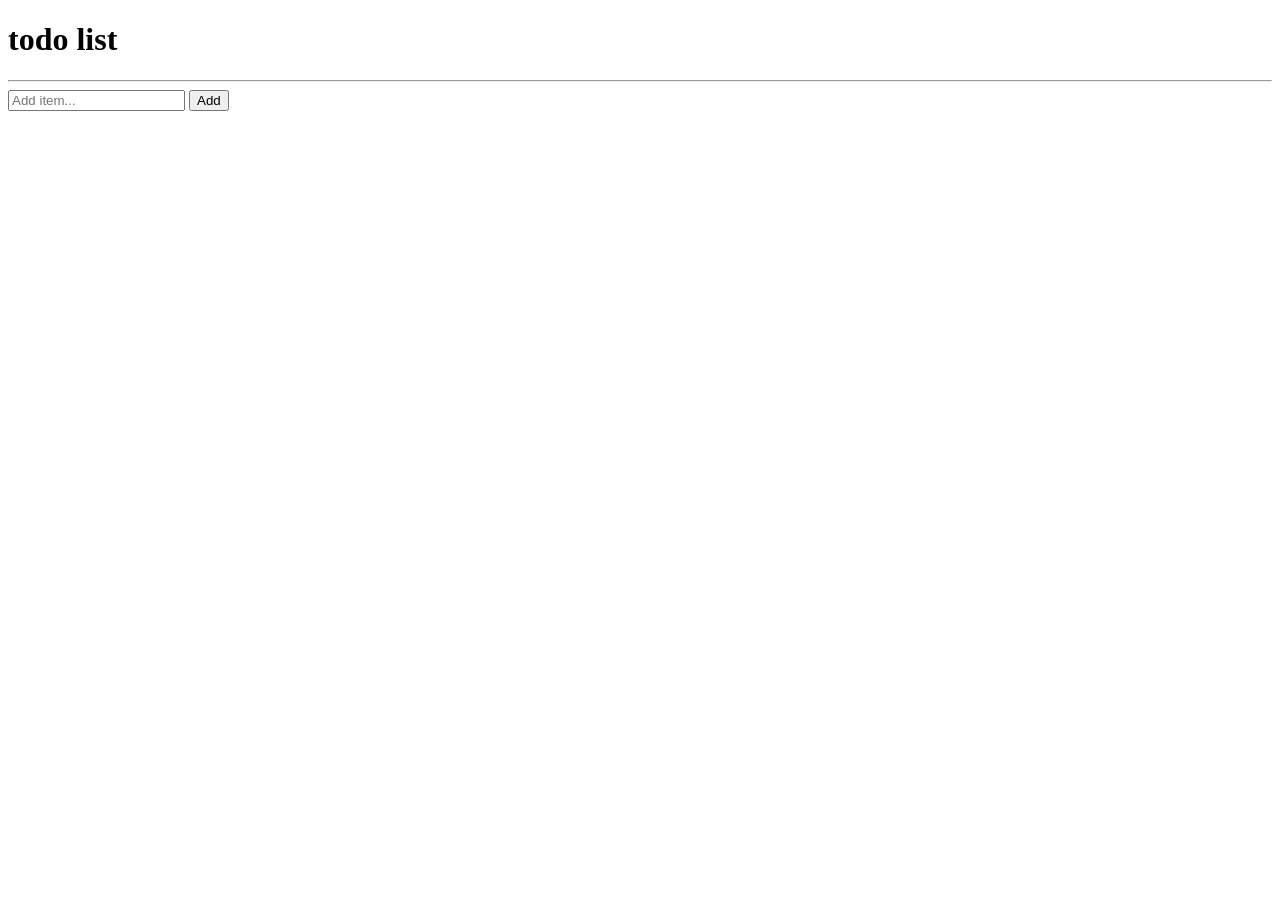
==== index.html @ 5e9c2dea "App is working correctly" ====
<!DOCTYPE html>
<html lang="en">
  <head>
    <meta charset="UTF-8" />
    <meta name="viewport" content="width=device-width, initial-scale=1.0" />
    <title>Todo List App</title>
    <link
      rel="stylesheet"
      href="node_modules/bootstrap/dist/css/bootstrap.min.css"
    />
    <link rel="stylesheet" href="style.css" />
  </head>
  <body>
    <h1 class="my-5 text-center">todo list</h1>
    <div class="container">
      <hr />
      <input
        class="form-control"
        placeholder="Add item..."
        type="text"
        name=""
        id=""
      />
      <button class="my-2 btn btn-dark" type="button">Add</button>
      <main class="row mx-0"></main>
    </div>

    <script src="node_modules/bootstrap/dist/js/bootstrap.min.js"></script>
    <script src="todo.js"></script>
    <script src="script.js"></script>
  </body>
</html>
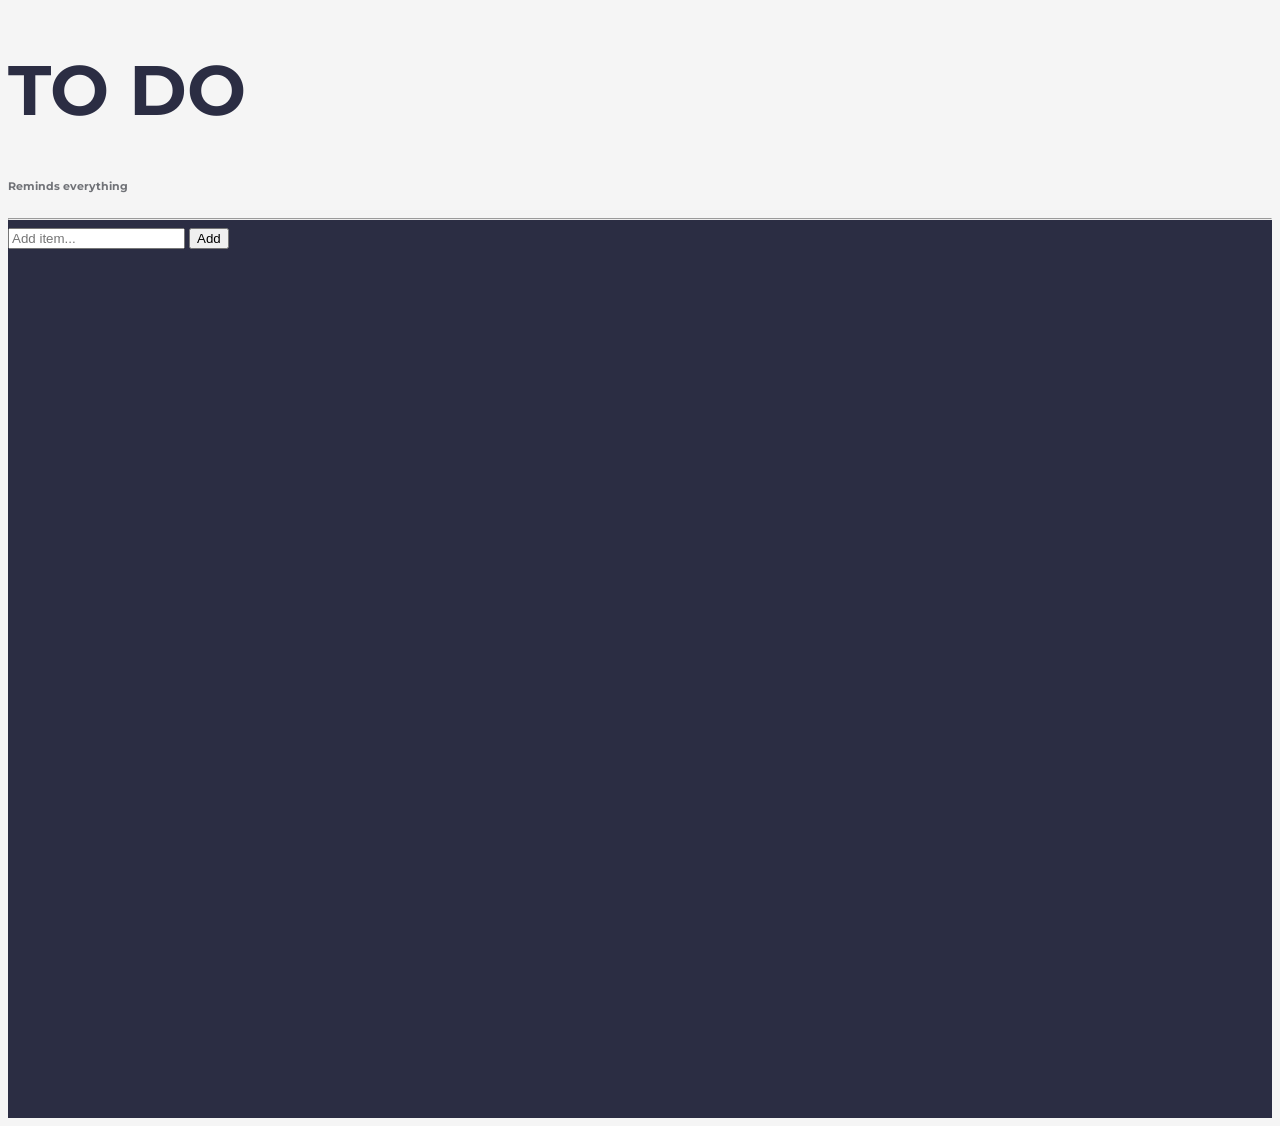
==== commit 4e5b758e: "new version of todolist" ====
--- a/index.html
+++ b/index.html
@@ -9,21 +9,42 @@
       href="node_modules/bootstrap/dist/css/bootstrap.min.css"
     />
     <link rel="stylesheet" href="style.css" />
+    <link rel="preconnect" href="https://fonts.googleapis.com" />
+    <link rel="preconnect" href="https://fonts.gstatic.com" crossorigin />
+    <link
+      href="https://fonts.googleapis.com/css2?family=Barlow:wght@100&family=Montserrat:wght@200;700&family=Sriracha&display=swap"
+      rel="stylesheet"
+    />
   </head>
   <body>
-    <h1 class="my-5 text-center">todo list</h1>
-    <div class="container">
-      <hr />
-      <input
-        class="form-control"
-        placeholder="Add item..."
-        type="text"
-        name=""
-        id=""
-      />
-      <button class="my-2 btn btn-dark" type="button">Add</button>
-      <main class="row mx-0"></main>
-    </div>
+    <h1 class="mt-5 text-center mb-0">TO DO</h1>
+    <h6 class="text-center mb-5" style="color: #707277">Reminds everything</h6>
+    <section>
+      <div class="container">
+        <hr />
+        <input
+          class="form-control"
+          placeholder="Add item..."
+          type="text"
+          name=""
+          id=""
+        />
+        <button class="my-2 btn btn-dark" type="button">Add</button>
+        <main class="row mx-0 mt-4">
+          <!-- <div
+            class="col-12 p-0 row justify-content-between align-items-center mx-0 p-2 rounded mb-3"
+            style="background-color: #f5f5f5"
+          >
+            <div class="col-4 p-0 ps-4 rounded">
+              <span><h6>Task1</h6></span>
+            </div>
+            <div class="col-4 p-0 text-end">
+              <div class="btn btn-danger">Delete</div>
+            </div>
+          </div> -->
+        </main>
+      </div>
+    </section>
 
     <script src="node_modules/bootstrap/dist/js/bootstrap.min.js"></script>
     <script src="todo.js"></script>
--- a/style.css
+++ b/style.css
@@ -0,0 +1,17 @@
+body {
+  background-color: #f5f5f5;
+  font-family: "Montserrat", sans-serif;
+}
+h1 {
+  color: #2b2d43;
+  font-size: 70px;
+  font-weight: 700;
+}
+section {
+  height: 100vh;
+  background-color: #2b2d43;
+}
+h6 {
+  color: #2b2d43;
+  font-weight: 700;
+}
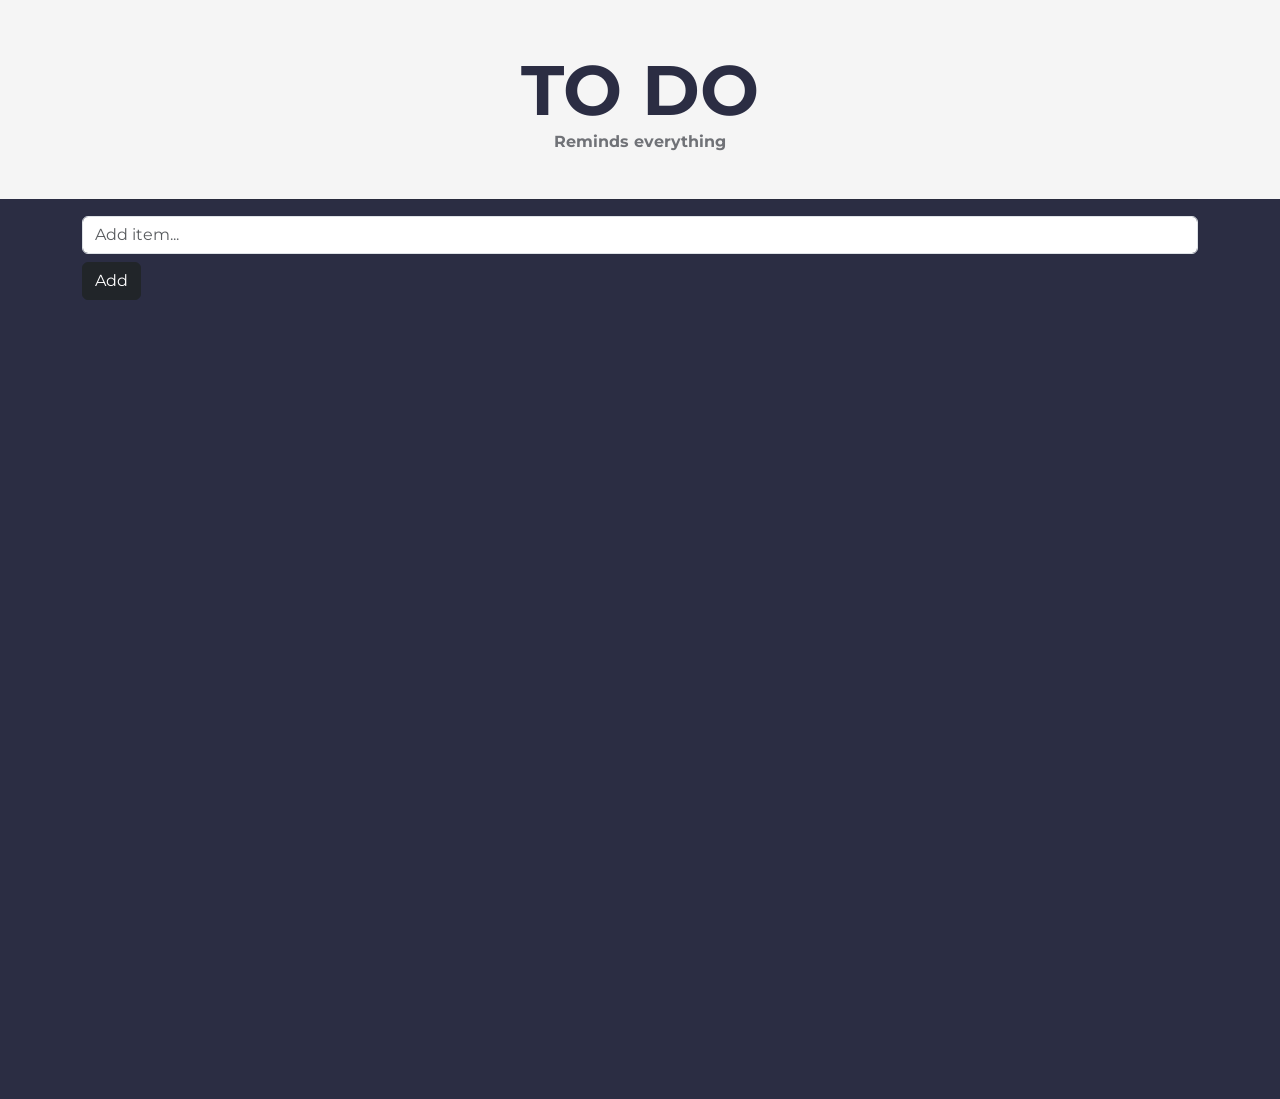
==== commit 2af043d2: "Update index.html" ====
--- a/index.html
+++ b/index.html
@@ -4,10 +4,7 @@
     <meta charset="UTF-8" />
     <meta name="viewport" content="width=device-width, initial-scale=1.0" />
     <title>Todo List App</title>
-    <link
-      rel="stylesheet"
-      href="node_modules/bootstrap/dist/css/bootstrap.min.css"
-    />
+    <link href="https://cdn.jsdelivr.net/npm/bootstrap@5.3.1/dist/css/bootstrap.min.css" rel="stylesheet" integrity="sha384-4bw+/aepP/YC94hEpVNVgiZdgIC5+VKNBQNGCHeKRQN+PtmoHDEXuppvnDJzQIu9" crossorigin="anonymous">
     <link rel="stylesheet" href="style.css" />
     <link rel="preconnect" href="https://fonts.googleapis.com" />
     <link rel="preconnect" href="https://fonts.gstatic.com" crossorigin />
@@ -46,7 +43,7 @@
       </div>
     </section>
 
-    <script src="node_modules/bootstrap/dist/js/bootstrap.min.js"></script>
+    <script src="https://cdn.jsdelivr.net/npm/bootstrap@5.3.1/dist/js/bootstrap.bundle.min.js" integrity="sha384-HwwvtgBNo3bZJJLYd8oVXjrBZt8cqVSpeBNS5n7C8IVInixGAoxmnlMuBnhbgrkm" crossorigin="anonymous"></script>
     <script src="todo.js"></script>
     <script src="script.js"></script>
   </body>
